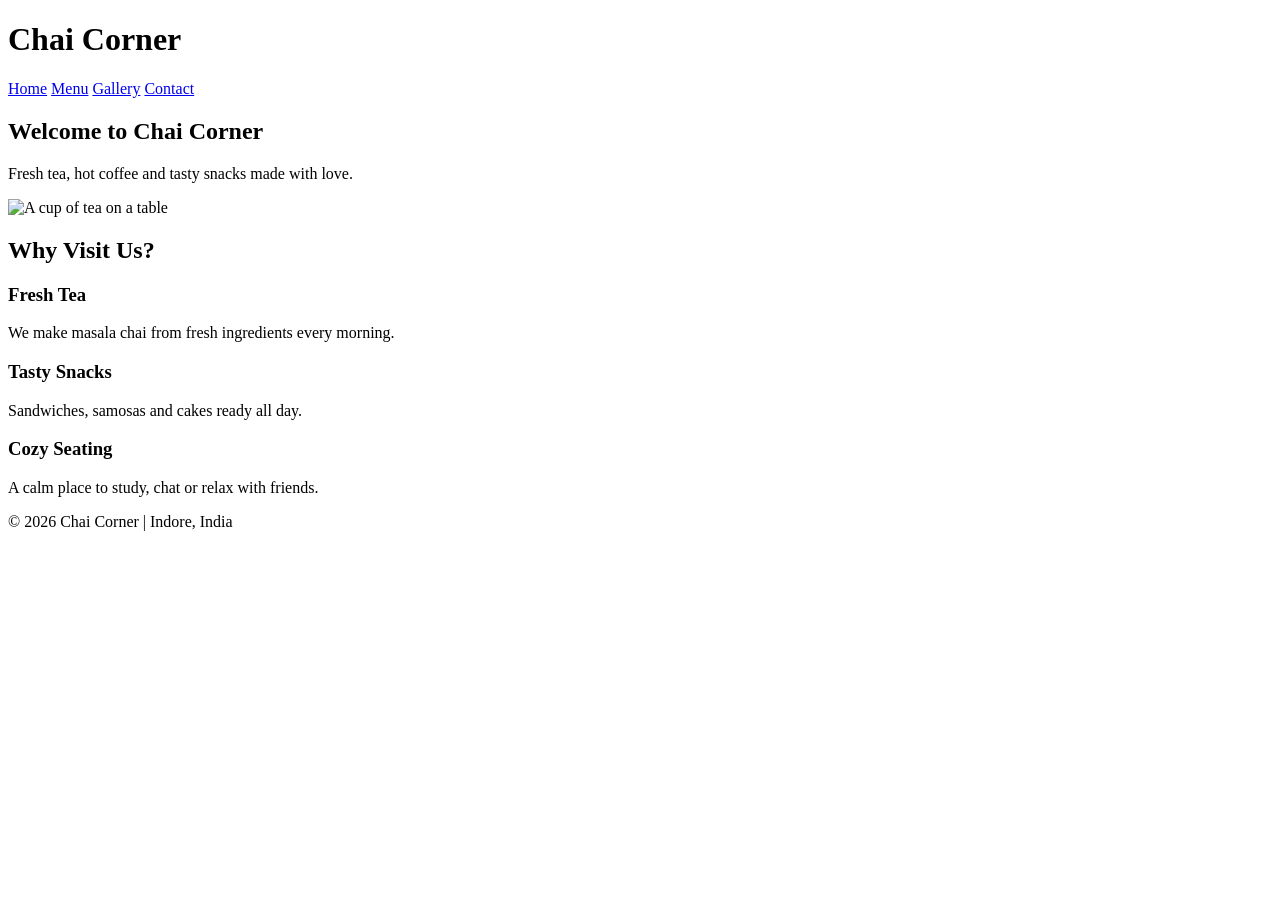
==== index.html @ 1577c895 "Added Highlights and Footer in home page" ====
<!DOCTYPE html>
<html lang="en">
<head>
  <meta charset="UTF-8">
  <meta name="viewport" content="width=device-width, initial-scale=1.0">
  <title>Chai Corner - Home</title>
</head>
<body>

  <header>
    <h1>Chai Corner</h1>
    <nav>
      <a href="index.html" class="active">Home</a>
      <a href="menu.html">Menu</a>
      <a href="gallery.html">Gallery</a>
      <a href="contact.html">Contact</a>
    </nav>
  </header>

  <main>
    <section class="hero">
      <h2>Welcome to Chai Corner</h2>
      <p>Fresh tea, hot coffee and tasty snacks made with love.</p>
      <img src="https://picsum.photos/id/225/600/350" alt="A cup of tea on a table">
    </section>

    <section class="highlights">
      <h2>Why Visit Us?</h2>
      <article>
        <h3>Fresh Tea</h3>
        <p>We make masala chai from fresh ingredients every morning.</p>
      </article>
      <article>
        <h3>Tasty Snacks</h3>
        <p>Sandwiches, samosas and cakes ready all day.</p>
      </article>
      <article>
        <h3>Cozy Seating</h3>
        <p>A calm place to study, chat or relax with friends.</p>
      </article>
    </section>
  </main>

  <footer>
    <p>&copy; 2026 Chai Corner | Indore, India</p>
  </footer>

</body>
</html>
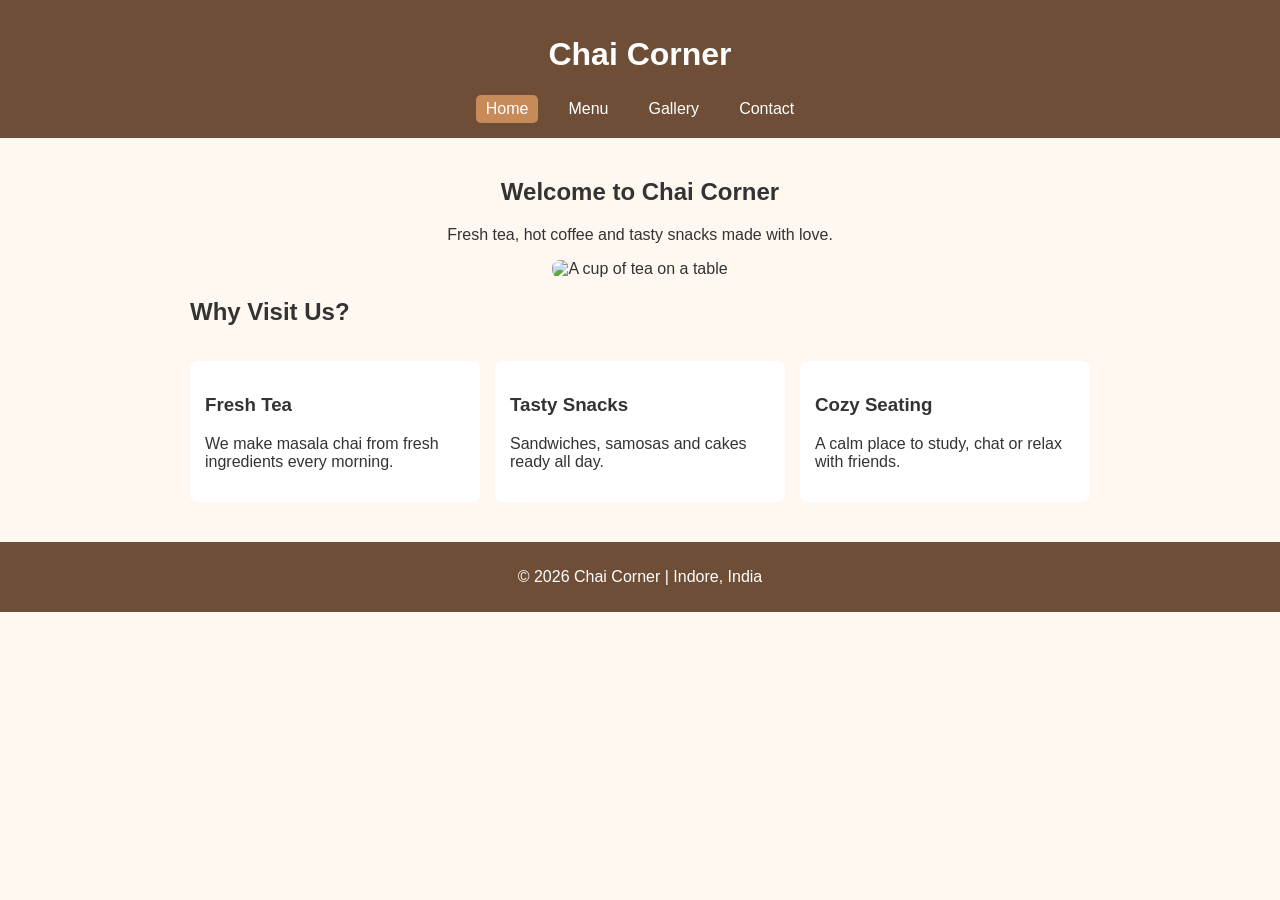
==== commit 926e36c0: "added menu page and styles it" ====
--- a/index.html
+++ b/index.html
@@ -4,6 +4,7 @@
   <meta charset="UTF-8">
   <meta name="viewport" content="width=device-width, initial-scale=1.0">
   <title>Chai Corner - Home</title>
+  <link rel="stylesheet" href="style.css">
 </head>
 <body>
 
--- a/style.css
+++ b/style.css
@@ -0,0 +1,97 @@
+/* ---------- Basic styles ---------- */
+body {
+  font-family: Arial, sans-serif;
+  margin: 0;
+  background-color: #fff8f0;
+  color: #333;
+}
+
+header {
+  background-color: #6f4e37;
+  color: white;
+  padding: 15px;
+  text-align: center;
+}
+
+nav {
+  display: flex;
+  justify-content: center;
+  gap: 20px;
+  margin-top: 10px;
+}
+
+nav a {
+  color: white;
+  text-decoration: none;
+  padding: 5px 10px;
+}
+
+nav a.active {
+  background-color: #c68b59;
+  border-radius: 5px;
+}
+
+main {
+  padding: 20px;
+  max-width: 900px;
+  margin: auto;
+}
+
+.hero {
+  text-align: center;
+}
+
+.hero img {
+  max-width: 100%;
+  border-radius: 8px;
+}
+
+.highlights {
+  display: flex;
+  flex-wrap: wrap;
+  gap: 15px;
+}
+
+.highlights h2 {
+  width: 100%;
+}
+
+.highlights article {
+  flex: 1;
+  min-width: 200px;
+  background-color: white;
+  padding: 15px;
+  border-radius: 8px;
+}
+
+footer {
+  background-color: #6f4e37;
+  color: white;
+  text-align: center;
+  padding: 10px;
+  margin-top: 20px;
+}
+
+/* ---------- Menu table ---------- */
+table {
+  width: 100%;
+  border-collapse: collapse;
+  background-color: white;
+}
+
+th, td {
+  border: 1px solid #ccc;
+  padding: 8px;
+  text-align: left;
+}
+
+th {
+  background-color: #c68b59;
+  color: white;
+}
+
+.category {
+  background-color: #f0e0d0;
+  font-weight: bold;
+  text-align: center;
+}
